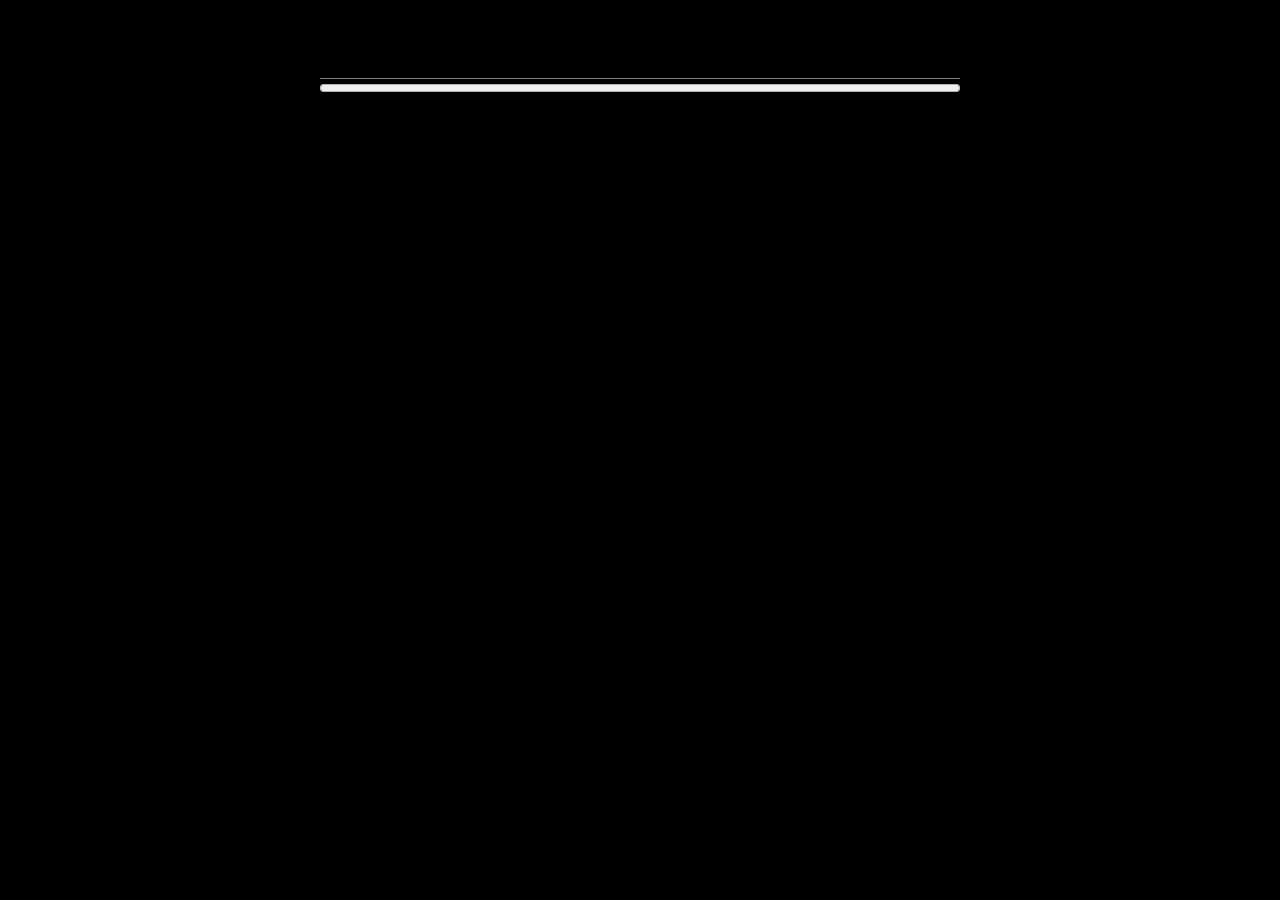
==== nineties.html @ 8f70a62a "Separated Power Hour Player" ====
<!DOCTYPE html>
<html>
<head>
    <link rel="stylesheet" type="text/css" href="style.css"/>
</head>
<body>
	<script>
		// Power Hour video playlist (id, start time)
var current_hour = [
	
	// Nineties
	["wsN8bFeKNeI",	0],
	["vSR2ZG0yjP8",	500],
	["PhVs14QmJdY",	5],
	["4aiO6z1wBTY",	464],
	["_ujGv5dhGfk",	83],
	["zHb-CyXy4Sw",	0],
	["4fndeDfaWCg",	8],
	["DI3yXg-sX5c",	60],
	["HNR4hKbSH7I",	32],
	["v53mhRXXT2g",	0],
	["YqJAnQTwmJs",	0],
	["MkcgEEdQWRo",	75],
	["cUc2Zc3JDeM",	222],
	["t0khA9t9_M0",	0],
	["fXpfdq3WYu4",	393],
	["CnQ8N1KacJc",	0],
	["StB5cFMVX3E",	11],
	["JJmqCKtJnxM",	0],
	["ZmjTMNvH6eI",	14],
	["L_jWHffIx5E",	36],
	["qyyeRnDCG3I",	0],
	["hTWKbfoikeg",	0],
	["anzzNp8HlVQ",	0],
	["mPfpOM4PlWM",	177],
	["_ZcmuKsyvzg",	0],
	["kesMOzzNBiQ",	21],
	["oJbOLMvKk1E",	0],
	["WtL5YnozEHU",	0],
	["S7N6kB11GpE",	11],
	["U1iI2aulaFk",	67],
	["8MDPeL8lpzo",	78],
	["RTS0A9V5OvI",	0],
	["rnDQsvgpzKQ",	13],
	["zKPMVex-UKk",	8],
	["ddzbxJasID4",	4],
	["PK5F02qiZbs",	6],
	["kIDWgqDBNXA",	0],
	["32WeiH4TrIY",	72],
	["wUOAdC8lewk",	4],
	["Oel0zjpKCwE",	0],
	["_Lpd_uAueE0",	60],
	["C-u5WLJ9Yk4",	13],
	["1npzZu83AfU",	0],
	["SHCpB5XiElk",	22],
	["gJLIiF15wjQ",	47],
	["LE8gaZKuIUs",	1],
	["LM6N3naX8qI",	86],
	["QUYKSWQmkrg",	17],
	["_JZom_gVfuw",	17],
	["yg-TqEFYcfM",	0],
	["Z66RpatHajQ",	0],
	["cqUjo_rOxYc",	120],
	["0tGRZR328M8",	97],
	["N1MR5s2eJEY",	68],
	["-Qry1gYYDCA",	0],
	["If9aGqwJNc4",	938],
	["JZioV5d3osg",	0],
	["PJlmYh27MHg",	104],
	["6S9Cvuk99II",	59],
	["KbXrTqspSDY",	800]
];		
	</script>

	<div class="container">

	<div id="player">

	</div>
	<progress id="progress" value="0" max="60"></progress>

	<div id="log" onclick="updateLog()"></div>
	<div id="playlist"></div>
	</div>

  <script type="text/javascript" src="player.js"></script>
</body>
</html>
---- style.css ----
body {
	color: gray;
	background-color: #000;
	font-family: -apple-system, BlinkMacSystemFont, "Segoe UI", Helvetica, Arial, Ubuntu, sans-serif, "Apple Color Emoji", "Segoe UI Emoji", "Segoe UI Symbol";
	padding-top: 40px;
}

.container {
	margin: auto;
	width: 640px;
}

#player {
	border-bottom: 1px solid gray;
	display: block;
	padding-bottom: 30px;
}

progress {
	width: 100%;
}

#log {
	//border: 2px solid;
	padding: 0 10px;
}



.unstarted {
	border-color: red;
	color: red;
}
.buffering {
	color: yellow;
}
.cued {
	color: dodgerblue;
}
.playing {
	color: lime;
}
.paused {
	color: grey;
	font-weight: bold;
}
.ended {
	color: purple;
}
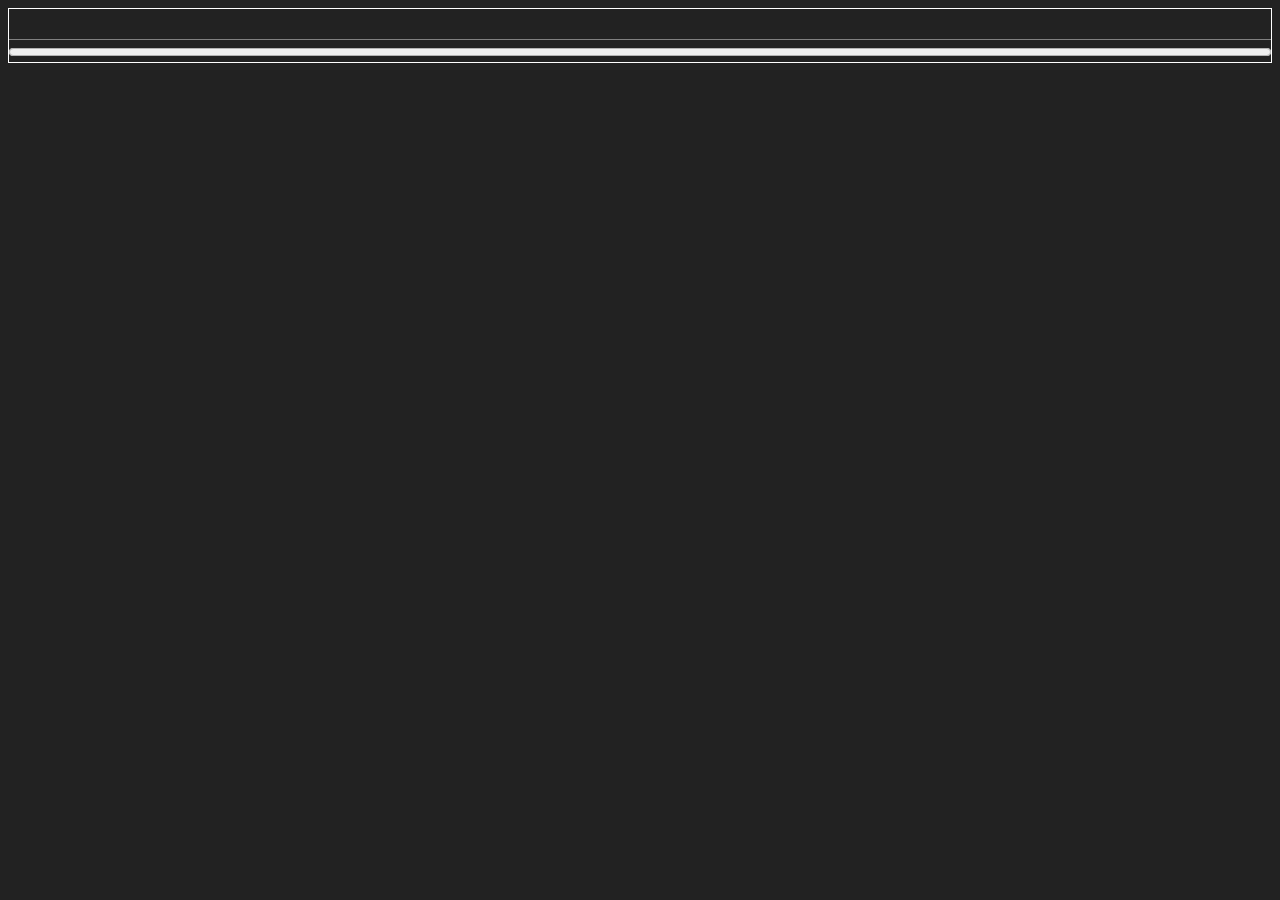
==== commit 69b37467: "Grid Layout" ====
--- a/nineties.html
+++ b/nineties.html
@@ -49,7 +49,7 @@
 	["32WeiH4TrIY",	72],
 	["wUOAdC8lewk",	4],
 	["Oel0zjpKCwE",	0],
-	["_Lpd_uAueE0",	60],
+	["_Lpd_uAueE0",	123],
 	["C-u5WLJ9Yk4",	13],
 	["1npzZu83AfU",	0],
 	["SHCpB5XiElk",	22],
@@ -60,7 +60,7 @@
 	["_JZom_gVfuw",	17],
 	["yg-TqEFYcfM",	0],
 	["Z66RpatHajQ",	0],
-	["cqUjo_rOxYc",	120],
+	["cqUjo_rOxYc",	80],
 	["0tGRZR328M8",	97],
 	["N1MR5s2eJEY",	68],
 	["-Qry1gYYDCA",	0],
--- a/style.css
+++ b/style.css
@@ -1,13 +1,59 @@
-body {
-	color: gray;
-	background-color: #000;
-	font-family: -apple-system, BlinkMacSystemFont, "Segoe UI", Helvetica, Arial, Ubuntu, sans-serif, "Apple Color Emoji", "Segoe UI Emoji", "Segoe UI Symbol";
-	padding-top: 40px;
+@import url('https://fonts.googleapis.com/css?family=Open+Sans');
+
+/* Purple #6d3580 */
+/* Magenta #cc4165 */
+/* Orange #e4734f */
+/* Yellow #ffe26f */
+
+* {
+  box-sizing: border-box;
 }
 
+body {
+	color: rgba(255,255,255,.75);
+	background-color: #222;
+  font-family: "Open Sans", sans-serif;
+}
+h1{
+  font-family: "Helvetica Neue", Helvetica, Arial, sans-serif;
+  font-size: 60px;
+}
+.byline {
+  font-weight: normal;
+  text-transform: uppercase;
+}
 .container {
+  border: 1px solid white;
 	margin: auto;
-	width: 640px;
+  min-width: 300px;
+	width: 100%;
+}
+
+.flex_grid {
+  display: flex;
+  flex-wrap: wrap
+}
+
+.flex_grid > a {
+  background-repeat: no-repeat;
+  background-position: center;
+  background-size: cover;
+  border: 1px solid white;
+  flex-grow: 1;
+  margin: 10px;
+  min-height: 150px;
+  min-width: 240px;
+  position: relative;
+}
+
+.flex_grid h3 {
+  background-color: white;
+  margin: 0;
+  padding: 6px 15px;
+  position: absolute;
+  width: 100%;
+
+  bottom: 0;
 }
 
 #player {
@@ -21,7 +67,7 @@
 }
 
 #log {
-	//border: 2px solid;
+	/*border: 2px solid;*/
 	padding: 0 10px;
 }
 
@@ -47,3 +93,5 @@
 .ended {
 	color: purple;
 }
+
+
